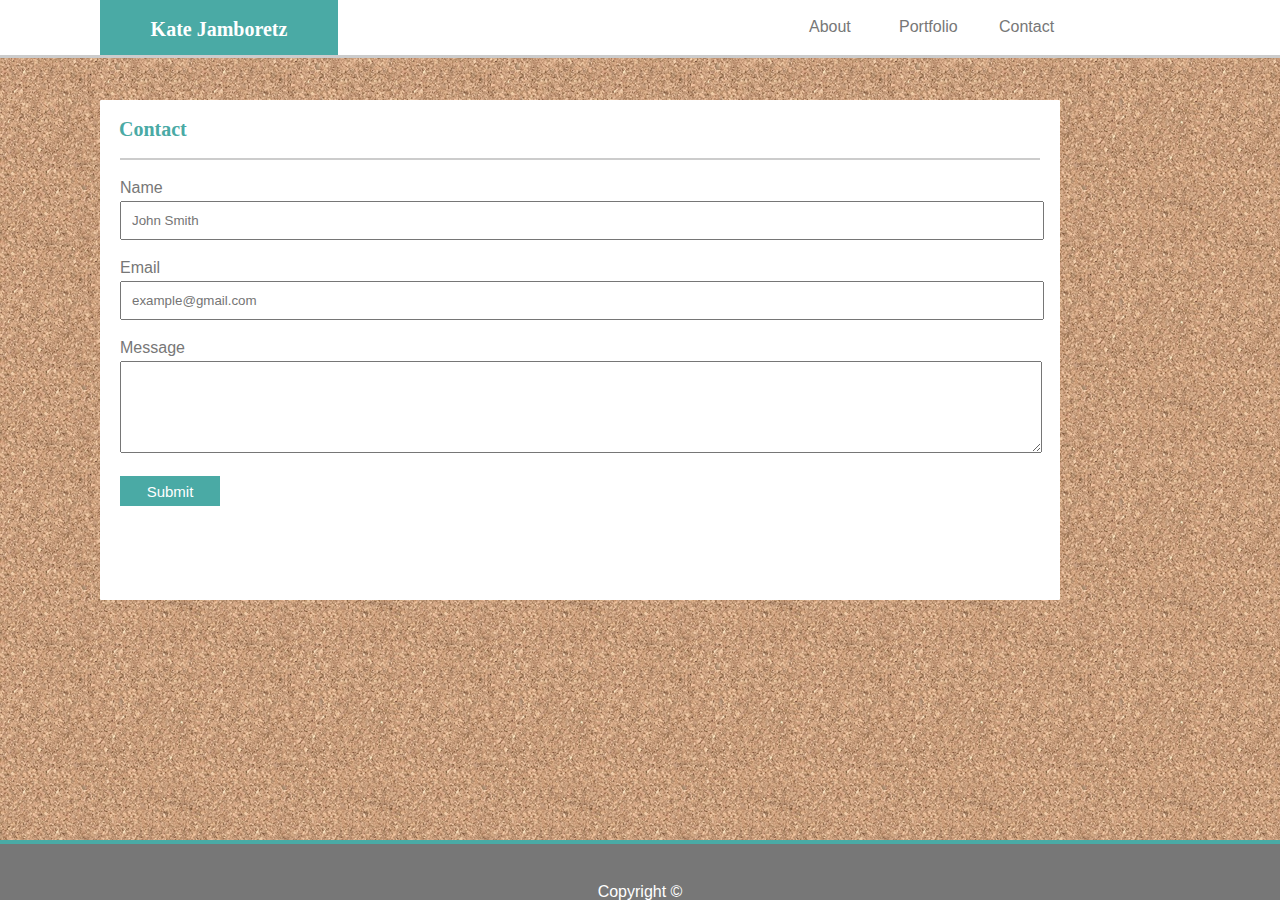
==== contact.html @ ae4f14ab "generate contact.html wireframe with text input and submit button" ====
<!DOCTYPE html>
<html class="aboutpage" lang="en">
    <head>
        <meta charset="UTF-8">
        <title>Contact</title>
        <link rel="stylesheet" type="text/css" href="assets/css/reset.css">
        <link rel="stylesheet" type="text/css" href="assets/css/style.css">
    </head>

    <body>
    <div class="header-container">
        <h1 class="header">
            Kate Jamboretz
        </h1>
        <div class="about"> About </div>
        <div class="portfolio"> Portfolio </div>
        <div class="contact"> Contact </div>
    </div> 

    <div class="header-border"></div>
        
    <div class="background">
        <div class = "maincontact">
            <h1>Contact</h1>
            <div class="line"></div>
            <p class="pcontact"> 
                Name
            </p>
            <input type="text" placeholder="John Smith" class="name">
            <p class="pcontact"> 
                Email
            </p>
            <input type="text" placeholder="example@gmail.com" class="email">
            <p class="pcontact">
                Message
            </p>
            <textarea type="text" class="message"></textarea>
            <button>Submit</button>
        </div>
    </div>

        <div class = "bottom-border">

        </div>

        <footer>
            Copyright <em>&copy</em>
        </footer>
        
    </body>
    

</html>
---- assets/css/style.css ----
.portfoliopage {
    color: #777777;
    width: 960px;
    height: 1230px;
    font-family: Arial, Helvetica, sans-serif;
}

.aboutpage {
    color: #777777;
    width: 960px;
    height: 300px;
    font-family: Arial, Helvetica, sans-serif;
}

.header-container {
    position: fixed;
    top: 0px;
    left: 0px;
    width: 100%;
    height: 55px;
    background-color: #ffffff;
    z-index: 1;
}

.header {
    position: fixed;
    left: 100px;
    top: 0;
    text-align: center;
    font-weight: bolder;
    font-family: Georgia, 'Times New Roman', Times, serif;
    font-size: 20px;
    object-position: center;
    background-color: #4aaaa5;
    height: 17px;
    margin-bottom: 0px;
    color: #ffffff;
    width: 200px;
    z-index: 2;
}

.about {
    position: fixed;
    top: 0px;
    left: 790px;
    background-color: #ffffff;
    width: 50px;
    padding: 19px;
}

.portfolio {
    position: fixed;
    top: 0px;
    left: 880px;
    background-color: #ffffff;
    width: 50px;
    padding: 19px;
}

.contact {
    position: fixed;
    top: 0px;
    left: 980px;
    background-color: #ffffff;
    width: 50px;
    padding: 19px;
}

.header-border {
    position: fixed;
    left: 0;
    top: 55px;
    background-color: #cccccc;
    width: 100%;
    height: 3px;  
}

body {
    background-color: #777777;
    background-image: url("../images/cork-board.png");
    background-size: auto;
    background-repeat: repeat;
    z-index: -2;
}

.mainportfolio {
    background-color: #ffffff;
    width: 960px;
    height: 1025px;
    margin: 100px 100px 50px 100px;
    border-color: #dddddd;
    border-radius: 1px;
    z-index: -1;
}

.mainabout {
    background-color: #ffffff;
    width: 960px;
    height: 400px;
    margin: 100px 100px 50px 100px;
    border-color: #dddddd;
    border-radius: 1px;
    z-index: -1;
}

.maincontact {
    background-color: #ffffff;
    width: 960px;
    height: 500px;
    margin: 100px 100px 50px 100px;
    border-color: #dddddd;
    border-radius: 1px;
    z-index: -1;
}

h1 {
    color: #4aaaa5;
    font-family: Georgia, 'Times New Roman', Times, serif;
    padding: 19px;
    font-size: 20px;
    font-weight: bolder;

}

.line {
    background-color: #cccccc;
    padding: 1px;
    margin: 0px 20px 0px 20px
}

.profile {
    float: left;
    width: 170px;
    height: 180px;
    margin: 20px;
}

.hangpic {
    float: left;
    background-color: #777777;
    background-image: url("../images/markus-spiske--vPCLnC8MSs-unsplash.jpg");
    background-size: cover;
    width: 285px;
    height: 285px;
    margin: 20px;
}

.rpgpic {
    float: left;
    background-color: #777777;
    background-image: url("../images/erik-mclean-C3T8KTZxTFM-unsplash.jpg");
    background-size: cover;
    width: 285px;
    height: 285px;
    margin: 20px;
}

.triviapic {
    float: left;
    background-color: #777777;
    background-image: url("../images/sean-benesh-1D9aRAjKtGA-unsplash.jpg");
    background-size: cover;
    width: 285px;
    height: 285px;
    margin: 20px;
}

.rutgerspic {
    float: left;
    background-color: #777777;
    background-image: url("../images/sara-kurfess-6lcT2kRPvnI-unsplash.jpg");
    background-size: cover;
    width: 285px;
    height: 285px;
    margin: 20px;
}

.rockpic {
    float: left;
    background-color: #777777;
    background-image: url("../images/marcus-wallis-R1qHDAEnCmc-unsplash.jpg");
    background-size: cover;
    width: 285px;
    height: 285px;
    margin: 20px;
}

.name {
    margin-left: 20px;
    padding: 10px;
    width: 900px;
}

.email {
    margin-left: 20px;
    padding: 10px;
    width: 900px;
}

.message {
    margin-left: 20px;
    padding: 10px;
    width: 900px;
    height: 70px;
}

button {
    margin-left: 20px;
    margin-top: 20px;
    font-size: 15px;
    background-color: #4aaaa5;
    border: none;
    color: #ffffff;
    width: 100px;
    height: 30px;
}

p {
    padding: 20px;
}

.pcontact {
    padding-bottom: 5px;
}

h2 {
    text-align: center;
    background-color: #4aaaa5;
    margin-top: 190px;
    padding: 30px;
    color: #ffffff;
    font-family: Georgia, 'Times New Roman', Times, serif;
    font-size: 20px;
}

.bottom-border {
    position: fixed;
    left: 0;
    bottom: 50px;
    width: 100%;
    background-color: #4aaaa5;
    padding: 5px;
}

footer {
    position: fixed;
    left: 0;
    bottom: 0;
    width: 100%;
    background-color: #777777;
    color: #ffffff;
    padding-top: 40px;
    text-align: center;
}
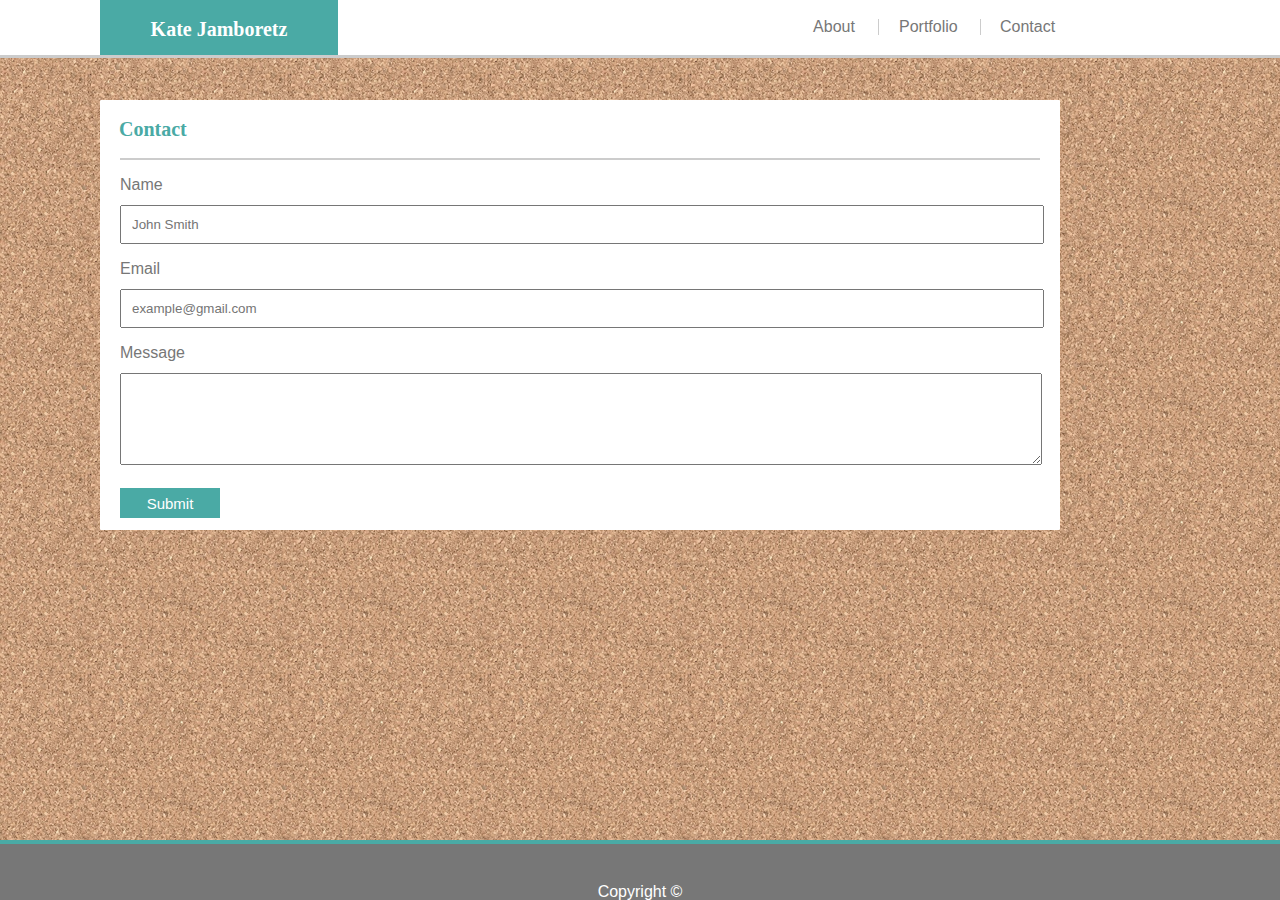
==== commit 53d4d16f: "validate code and remove type=text from textarea object" ====
--- a/contact.html
+++ b/contact.html
@@ -12,9 +12,9 @@
         <h1 class="header">
             Kate Jamboretz
         </h1>
-        <div class="about"> About </div>
-        <div class="portfolio"> Portfolio </div>
-        <div class="contact"> Contact </div>
+        <a class="about" href="index.html">About</a>
+        <a class="portfolio" href="portfolio.html">Portfolio</a>
+        <a class="contact" href="contact.html">Contact</a>
     </div> 
 
     <div class="header-border"></div>
@@ -34,7 +34,7 @@
             <p class="pcontact">
                 Message
             </p>
-            <textarea type="text" class="message"></textarea>
+            <textarea class="message"></textarea>
             <button>Submit</button>
         </div>
     </div>
--- a/assets/css/style.css
+++ b/assets/css/style.css
@@ -39,31 +39,45 @@
     z-index: 2;
 }
 
+a {
+    color: #777777;
+    font-family: Arial, Helvetica, sans-serif;
+    text-decoration: none;
+}
+
 .about {
     position: fixed;
+    text-align: center;
     top: 0px;
     left: 790px;
     background-color: #ffffff;
     width: 50px;
-    padding: 19px;
+    padding: 0px 19px 0px 19px;
+    margin: 19px 0px 19px 0px;
+    border-right: 1px solid #cccccc;
 }
 
 .portfolio {
     position: fixed;
+    text-align: center;
     top: 0px;
     left: 880px;
     background-color: #ffffff;
     width: 50px;
-    padding: 19px;
+    padding: 0px 19px 0px 19px;
+    margin: 19px 0px 19px 0px;
 }
 
 .contact {
     position: fixed;
+    text-align: center;
     top: 0px;
     left: 980px;
     background-color: #ffffff;
     width: 50px;
-    padding: 19px;
+    padding: 0px 19px 0px 19px;
+    margin: 19px 0px 19px 0px;
+    border-left: 1px solid #cccccc;
 }
 
 .header-border {
@@ -81,6 +95,7 @@
     background-size: auto;
     background-repeat: repeat;
     z-index: -2;
+    object-position: center;
 }
 
 .mainportfolio {
@@ -106,7 +121,7 @@
 .maincontact {
     background-color: #ffffff;
     width: 960px;
-    height: 500px;
+    height: 430px;
     margin: 100px 100px 50px 100px;
     border-color: #dddddd;
     border-radius: 1px;
@@ -150,6 +165,7 @@
     background-color: #777777;
     background-image: url("../images/erik-mclean-C3T8KTZxTFM-unsplash.jpg");
     background-size: cover;
+    background-position: center;
     width: 285px;
     height: 285px;
     margin: 20px;
@@ -170,6 +186,7 @@
     background-color: #777777;
     background-image: url("../images/sara-kurfess-6lcT2kRPvnI-unsplash.jpg");
     background-size: cover;
+    background-position: center;
     width: 285px;
     height: 285px;
     margin: 20px;
@@ -180,6 +197,7 @@
     background-color: #777777;
     background-image: url("../images/marcus-wallis-R1qHDAEnCmc-unsplash.jpg");
     background-size: cover;
+    background-position: center;
     width: 285px;
     height: 285px;
     margin: 20px;
@@ -216,11 +234,13 @@
 }
 
 p {
-    padding: 20px;
+    padding: 10px;
+    line-height: 30px;
 }
 
 .pcontact {
     padding-bottom: 5px;
+    margin-left: 10px;
 }
 
 h2 {
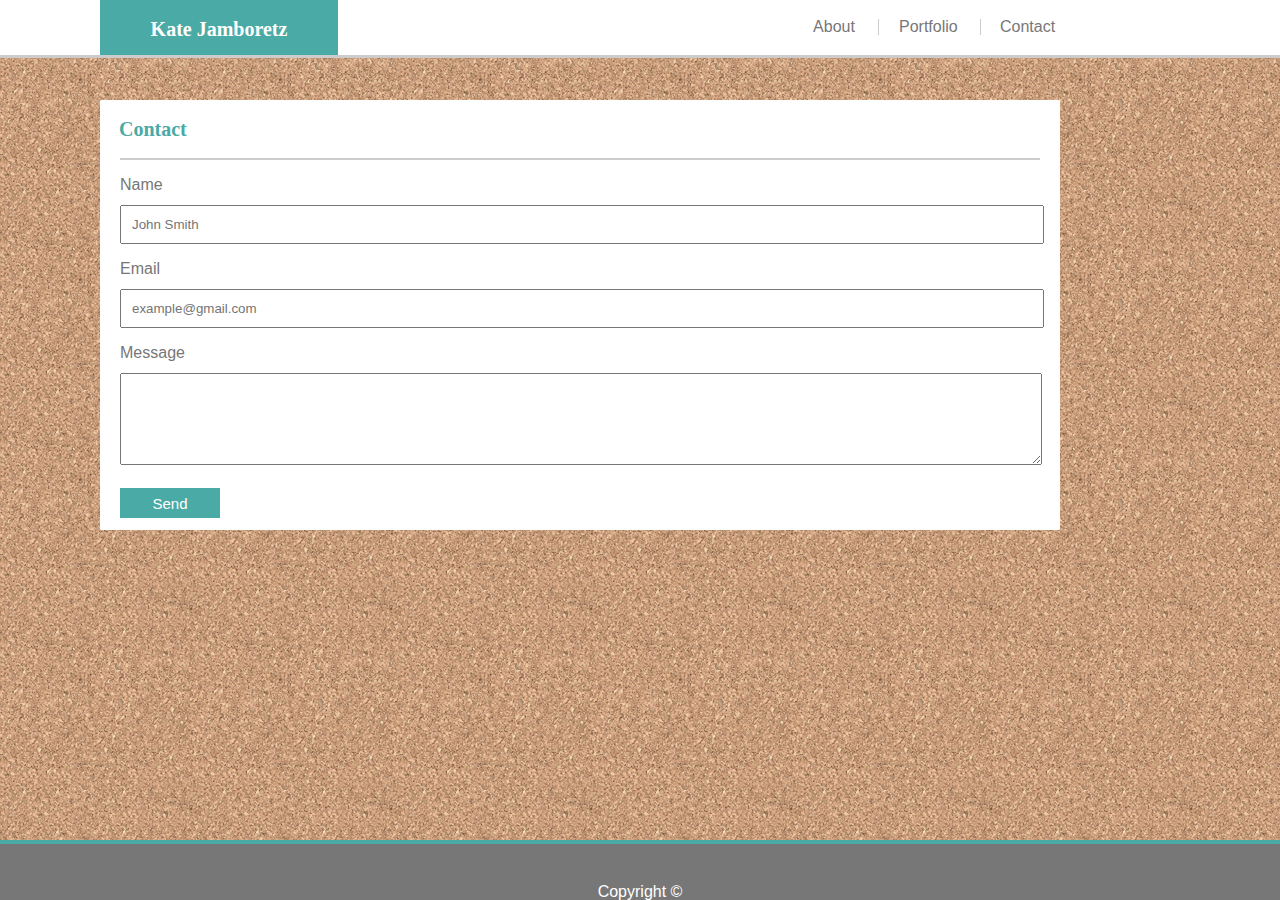
==== commit 73223162: "activate contact.html submit button to generate an email with content within the form" ====
--- a/contact.html
+++ b/contact.html
@@ -21,21 +21,23 @@
         
     <div class="background">
         <div class = "maincontact">
-            <h1>Contact</h1>
-            <div class="line"></div>
-            <p class="pcontact"> 
-                Name
-            </p>
-            <input type="text" placeholder="John Smith" class="name">
-            <p class="pcontact"> 
-                Email
-            </p>
-            <input type="text" placeholder="example@gmail.com" class="email">
-            <p class="pcontact">
-                Message
-            </p>
-            <textarea class="message"></textarea>
-            <button>Submit</button>
+            <form method="POST" action="mailto:kejamboretz@dons.usfca.edu" enctype="text/plain">
+                <h1>Contact</h1>
+                <div class="line"></div>
+                    <p class="pcontact"> 
+                        Name
+                    </p>
+                <input type="text" placeholder="John Smith" class="name" name="name">
+                <p class="pcontact"> 
+                    Email
+                </p>
+                <input type="text" placeholder="example@gmail.com" class="email" name="mail">
+                <p class="pcontact">
+                    Message
+                </p>
+                <textarea class="message" name="message"></textarea>
+                <input class="button" type="submit" value="Send">
+            </form>
         </div>
     </div>
 
--- a/assets/css/style.css
+++ b/assets/css/style.css
@@ -222,7 +222,7 @@
     height: 70px;
 }
 
-button {
+.button {
     margin-left: 20px;
     margin-top: 20px;
     font-size: 15px;
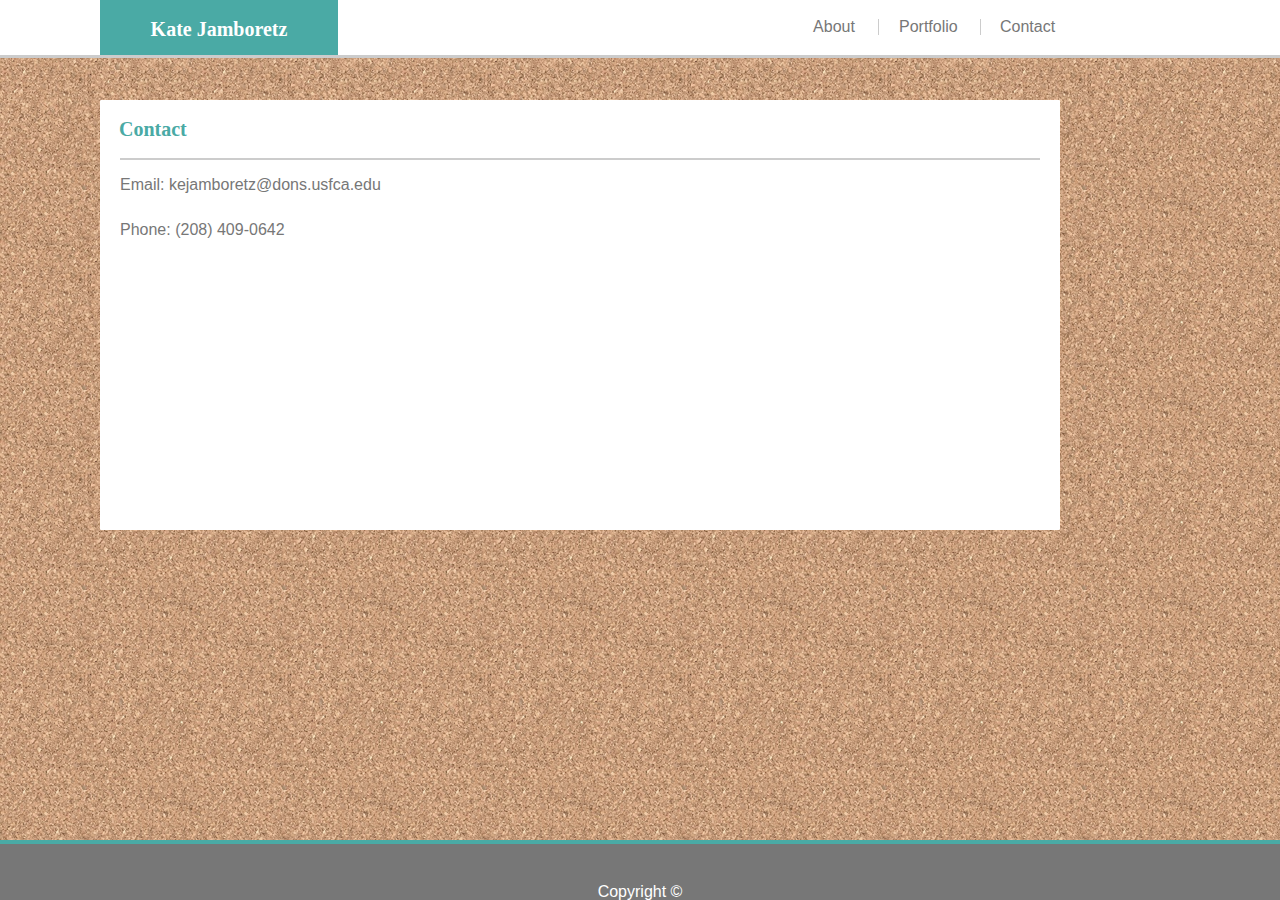
==== commit d68256ec: "update contact page from form to email and phone number" ====
--- a/contact.html
+++ b/contact.html
@@ -1,55 +1,41 @@
 <!DOCTYPE html>
 <html class="aboutpage" lang="en">
-    <head>
-        <meta charset="UTF-8">
-        <title>Contact</title>
-        <link rel="stylesheet" type="text/css" href="assets/css/reset.css">
-        <link rel="stylesheet" type="text/css" href="assets/css/style.css">
-    </head>
+  <head>
+    <meta charset="UTF-8" />
+    <title>Contact</title>
+    <link rel="stylesheet" type="text/css" href="assets/css/reset.css" />
+    <link rel="stylesheet" type="text/css" href="assets/css/style.css" />
+  </head>
 
-    <body>
+  <body>
     <div class="header-container">
-        <h1 class="header">
-            Kate Jamboretz
-        </h1>
-        <a class="about" href="index.html">About</a>
-        <a class="portfolio" href="portfolio.html">Portfolio</a>
-        <a class="contact" href="contact.html">Contact</a>
-    </div> 
+      <h1 class="header">
+        Kate Jamboretz
+      </h1>
+      <a class="about" href="index.html">About</a>
+      <a class="portfolio" href="portfolio.html">Portfolio</a>
+      <a class="contact" href="contact.html">Contact</a>
+    </div>
 
     <div class="header-border"></div>
-        
+
     <div class="background">
-        <div class = "maincontact">
-            <form method="POST" action="mailto:kejamboretz@dons.usfca.edu" enctype="text/plain">
-                <h1>Contact</h1>
-                <div class="line"></div>
-                    <p class="pcontact"> 
-                        Name
-                    </p>
-                <input type="text" placeholder="John Smith" class="name" name="name">
-                <p class="pcontact"> 
-                    Email
-                </p>
-                <input type="text" placeholder="example@gmail.com" class="email" name="mail">
-                <p class="pcontact">
-                    Message
-                </p>
-                <textarea class="message" name="message"></textarea>
-                <input class="button" type="submit" value="Send">
-            </form>
-        </div>
+      <div class="maincontact">
+        <h1>Contact</h1>
+        <div class="line"></div>
+
+        <p class="pcontact">
+          Email: kejamboretz@dons.usfca.edu
+        </p>
+
+        <p class="pcontact">
+          Phone: (208) 409-0642
+        </p>
+      </div>
     </div>
 
-        <div class = "bottom-border">
+    <div class="bottom-border"></div>
 
-        </div>
-
-        <footer>
-            Copyright <em>&copy</em>
-        </footer>
-        
-    </body>
-    
-
-</html>+    <footer>Copyright <em>&copy</em></footer>
+  </body>
+</html>
--- a/assets/css/style.css
+++ b/assets/css/style.css
@@ -1,274 +1,284 @@
 .portfoliopage {
-    color: #777777;
-    width: 960px;
-    height: 1230px;
-    font-family: Arial, Helvetica, sans-serif;
+  color: #777777;
+  width: 960px;
+  height: 1230px;
+  font-family: Arial, Helvetica, sans-serif;
 }
 
 .aboutpage {
-    color: #777777;
-    width: 960px;
-    height: 300px;
-    font-family: Arial, Helvetica, sans-serif;
+  color: #777777;
+  width: 960px;
+  height: 300px;
+  font-family: Arial, Helvetica, sans-serif;
 }
 
 .header-container {
-    position: fixed;
-    top: 0px;
-    left: 0px;
-    width: 100%;
-    height: 55px;
-    background-color: #ffffff;
-    z-index: 1;
+  position: fixed;
+  top: 0px;
+  left: 0px;
+  width: 100%;
+  height: 55px;
+  background-color: #ffffff;
+  z-index: 1;
 }
 
 .header {
-    position: fixed;
-    left: 100px;
-    top: 0;
-    text-align: center;
-    font-weight: bolder;
-    font-family: Georgia, 'Times New Roman', Times, serif;
-    font-size: 20px;
-    object-position: center;
-    background-color: #4aaaa5;
-    height: 17px;
-    margin-bottom: 0px;
-    color: #ffffff;
-    width: 200px;
-    z-index: 2;
+  position: fixed;
+  left: 100px;
+  top: 0;
+  text-align: center;
+  font-weight: bolder;
+  font-family: Georgia, "Times New Roman", Times, serif;
+  font-size: 20px;
+  object-position: center;
+  background-color: #4aaaa5;
+  height: 17px;
+  margin-bottom: 0px;
+  color: #ffffff;
+  width: 200px;
+  z-index: 2;
 }
 
 a {
-    color: #777777;
-    font-family: Arial, Helvetica, sans-serif;
-    text-decoration: none;
+  color: #777777;
+  font-family: Arial, Helvetica, sans-serif;
+  text-decoration: none;
 }
 
 .about {
-    position: fixed;
-    text-align: center;
-    top: 0px;
-    left: 790px;
-    background-color: #ffffff;
-    width: 50px;
-    padding: 0px 19px 0px 19px;
-    margin: 19px 0px 19px 0px;
-    border-right: 1px solid #cccccc;
+  position: fixed;
+  text-align: center;
+  top: 0px;
+  left: 790px;
+  background-color: #ffffff;
+  width: 50px;
+  padding: 0px 19px 0px 19px;
+  margin: 19px 0px 19px 0px;
+  border-right: 1px solid #cccccc;
 }
 
 .portfolio {
-    position: fixed;
-    text-align: center;
-    top: 0px;
-    left: 880px;
-    background-color: #ffffff;
-    width: 50px;
-    padding: 0px 19px 0px 19px;
-    margin: 19px 0px 19px 0px;
+  position: fixed;
+  text-align: center;
+  top: 0px;
+  left: 880px;
+  background-color: #ffffff;
+  width: 50px;
+  padding: 0px 19px 0px 19px;
+  margin: 19px 0px 19px 0px;
 }
 
 .contact {
-    position: fixed;
-    text-align: center;
-    top: 0px;
-    left: 980px;
-    background-color: #ffffff;
-    width: 50px;
-    padding: 0px 19px 0px 19px;
-    margin: 19px 0px 19px 0px;
-    border-left: 1px solid #cccccc;
+  position: fixed;
+  text-align: center;
+  top: 0px;
+  left: 980px;
+  background-color: #ffffff;
+  width: 50px;
+  padding: 0px 19px 0px 19px;
+  margin: 19px 0px 19px 0px;
+  border-left: 1px solid #cccccc;
 }
 
 .header-border {
-    position: fixed;
-    left: 0;
-    top: 55px;
-    background-color: #cccccc;
-    width: 100%;
-    height: 3px;  
+  position: fixed;
+  left: 0;
+  top: 55px;
+  background-color: #cccccc;
+  width: 100%;
+  height: 3px;
 }
 
 body {
-    background-color: #777777;
-    background-image: url("../images/cork-board.png");
-    background-size: auto;
-    background-repeat: repeat;
-    z-index: -2;
-    object-position: center;
+  background-color: #777777;
+  background-image: url("../images/cork-board.png");
+  background-size: auto;
+  background-repeat: repeat;
+  z-index: -2;
+  object-position: center;
 }
 
 .mainportfolio {
-    background-color: #ffffff;
-    width: 960px;
-    height: 1025px;
-    margin: 100px 100px 50px 100px;
-    border-color: #dddddd;
-    border-radius: 1px;
-    z-index: -1;
+  background-color: #ffffff;
+  width: 960px;
+  height: 1025px;
+  margin: 100px 100px 50px 100px;
+  border-color: #dddddd;
+  border-radius: 1px;
+  z-index: -1;
 }
 
 .mainabout {
-    background-color: #ffffff;
-    width: 960px;
-    height: 400px;
-    margin: 100px 100px 50px 100px;
-    border-color: #dddddd;
-    border-radius: 1px;
-    z-index: -1;
+  background-color: #ffffff;
+  width: 960px;
+  height: 400px;
+  margin: 100px 100px 50px 100px;
+  border-color: #dddddd;
+  border-radius: 1px;
+  z-index: -1;
 }
 
 .maincontact {
-    background-color: #ffffff;
-    width: 960px;
-    height: 430px;
-    margin: 100px 100px 50px 100px;
-    border-color: #dddddd;
-    border-radius: 1px;
-    z-index: -1;
+  background-color: #ffffff;
+  width: 960px;
+  height: 430px;
+  margin: 100px 100px 50px 100px;
+  border-color: #dddddd;
+  border-radius: 1px;
+  z-index: -1;
 }
 
 h1 {
-    color: #4aaaa5;
-    font-family: Georgia, 'Times New Roman', Times, serif;
-    padding: 19px;
-    font-size: 20px;
-    font-weight: bolder;
-
+  color: #4aaaa5;
+  font-family: Georgia, "Times New Roman", Times, serif;
+  padding: 19px;
+  font-size: 20px;
+  font-weight: bolder;
 }
 
 .line {
-    background-color: #cccccc;
-    padding: 1px;
-    margin: 0px 20px 0px 20px
+  background-color: #cccccc;
+  padding: 1px;
+  margin: 0px 20px 0px 20px;
 }
 
 .profile {
-    float: left;
-    width: 170px;
-    height: 180px;
-    margin: 20px;
+  float: left;
+  width: 170px;
+  height: 180px;
+  margin: 20px;
 }
 
 .hangpic {
-    float: left;
-    background-color: #777777;
-    background-image: url("../images/markus-spiske--vPCLnC8MSs-unsplash.jpg");
-    background-size: cover;
-    width: 285px;
-    height: 285px;
-    margin: 20px;
+  float: left;
+  background-color: #777777;
+  background-image: url("../images/markus-spiske--vPCLnC8MSs-unsplash.jpg");
+  background-size: cover;
+  width: 285px;
+  height: 285px;
+  margin: 20px;
 }
 
 .rpgpic {
-    float: left;
-    background-color: #777777;
-    background-image: url("../images/erik-mclean-C3T8KTZxTFM-unsplash.jpg");
-    background-size: cover;
-    background-position: center;
-    width: 285px;
-    height: 285px;
-    margin: 20px;
+  float: left;
+  background-color: #777777;
+  background-image: url("../images/erik-mclean-C3T8KTZxTFM-unsplash.jpg");
+  background-size: cover;
+  background-position: center;
+  width: 285px;
+  height: 285px;
+  margin: 20px;
 }
 
 .triviapic {
-    float: left;
-    background-color: #777777;
-    background-image: url("../images/sean-benesh-1D9aRAjKtGA-unsplash.jpg");
-    background-size: cover;
-    width: 285px;
-    height: 285px;
-    margin: 20px;
+  float: left;
+  background-color: #777777;
+  background-image: url("../images/sean-benesh-1D9aRAjKtGA-unsplash.jpg");
+  background-size: cover;
+  width: 285px;
+  height: 285px;
+  margin: 20px;
 }
 
 .rutgerspic {
-    float: left;
-    background-color: #777777;
-    background-image: url("../images/sara-kurfess-6lcT2kRPvnI-unsplash.jpg");
-    background-size: cover;
-    background-position: center;
-    width: 285px;
-    height: 285px;
-    margin: 20px;
+  float: left;
+  background-color: #777777;
+  background-image: url("../images/sara-kurfess-6lcT2kRPvnI-unsplash.jpg");
+  background-size: cover;
+  background-position: center;
+  width: 285px;
+  height: 285px;
+  margin: 20px;
 }
 
 .rockpic {
-    float: left;
-    background-color: #777777;
-    background-image: url("../images/marcus-wallis-R1qHDAEnCmc-unsplash.jpg");
-    background-size: cover;
-    background-position: center;
-    width: 285px;
-    height: 285px;
-    margin: 20px;
+  float: left;
+  background-color: #777777;
+  background-image: url("../images/marcus-wallis-R1qHDAEnCmc-unsplash.jpg");
+  background-size: cover;
+  background-position: center;
+  width: 285px;
+  height: 285px;
+  margin: 20px;
+}
+
+.hikingpic {
+  float: left;
+  background-color: #777777;
+  background-image: url("../images/mats-hagwall-DY-xrG3RG_w-unsplash.jpg");
+  background-size: cover;
+  background-position: center;
+  width: 285px;
+  height: 285px;
+  margin: 20px;
 }
 
 .name {
-    margin-left: 20px;
-    padding: 10px;
-    width: 900px;
+  margin-left: 20px;
+  padding: 10px;
+  width: 900px;
 }
 
 .email {
-    margin-left: 20px;
-    padding: 10px;
-    width: 900px;
+  margin-left: 20px;
+  padding: 10px;
+  width: 900px;
 }
 
 .message {
-    margin-left: 20px;
-    padding: 10px;
-    width: 900px;
-    height: 70px;
+  margin-left: 20px;
+  padding: 10px;
+  width: 900px;
+  height: 70px;
 }
 
 .button {
-    margin-left: 20px;
-    margin-top: 20px;
-    font-size: 15px;
-    background-color: #4aaaa5;
-    border: none;
-    color: #ffffff;
-    width: 100px;
-    height: 30px;
+  margin-left: 20px;
+  margin-top: 20px;
+  font-size: 15px;
+  background-color: #4aaaa5;
+  border: none;
+  color: #ffffff;
+  width: 100px;
+  height: 30px;
 }
 
 p {
-    padding: 10px;
-    line-height: 30px;
+  padding: 10px;
+  line-height: 30px;
 }
 
 .pcontact {
-    padding-bottom: 5px;
-    margin-left: 10px;
+  padding-bottom: 5px;
+  margin-left: 10px;
 }
 
 h2 {
-    text-align: center;
-    background-color: #4aaaa5;
-    margin-top: 190px;
-    padding: 30px;
-    color: #ffffff;
-    font-family: Georgia, 'Times New Roman', Times, serif;
-    font-size: 20px;
+  text-align: center;
+  background-color: #4aaaa5;
+  margin-top: 190px;
+  padding: 30px;
+  color: #ffffff;
+  font-family: Georgia, "Times New Roman", Times, serif;
+  font-size: 20px;
 }
 
 .bottom-border {
-    position: fixed;
-    left: 0;
-    bottom: 50px;
-    width: 100%;
-    background-color: #4aaaa5;
-    padding: 5px;
+  position: fixed;
+  left: 0;
+  bottom: 50px;
+  width: 100%;
+  background-color: #4aaaa5;
+  padding: 5px;
 }
 
 footer {
-    position: fixed;
-    left: 0;
-    bottom: 0;
-    width: 100%;
-    background-color: #777777;
-    color: #ffffff;
-    padding-top: 40px;
-    text-align: center;
-}+  position: fixed;
+  left: 0;
+  bottom: 0;
+  width: 100%;
+  background-color: #777777;
+  color: #ffffff;
+  padding-top: 40px;
+  text-align: center;
+}
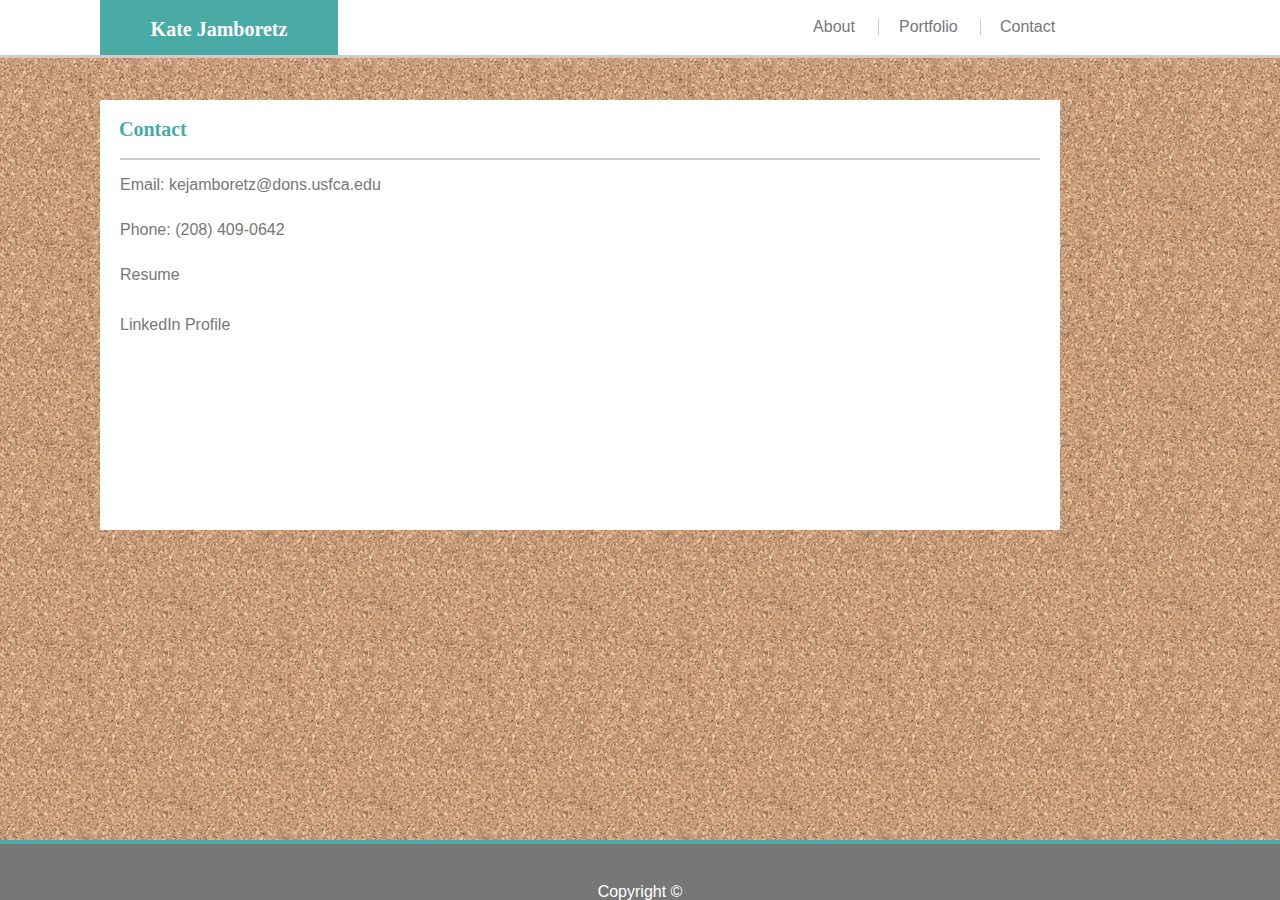
==== commit e3171b55: "add link to resume and linkedin profile on contact page" ====
--- a/contact.html
+++ b/contact.html
@@ -31,6 +31,16 @@
         <p class="pcontact">
           Phone: (208) 409-0642
         </p>
+        <p>
+          <a class="pcontact" href="assets/pdfs/JamboretzResume2020.pdf"
+            >Resume</a
+          >
+        </p>
+        <p>
+          <a class="pcontact" href="https://www.linkedin.com/in/katejamboretz/"
+            >LinkedIn Profile</a
+          >
+        </p>
       </div>
     </div>
 
